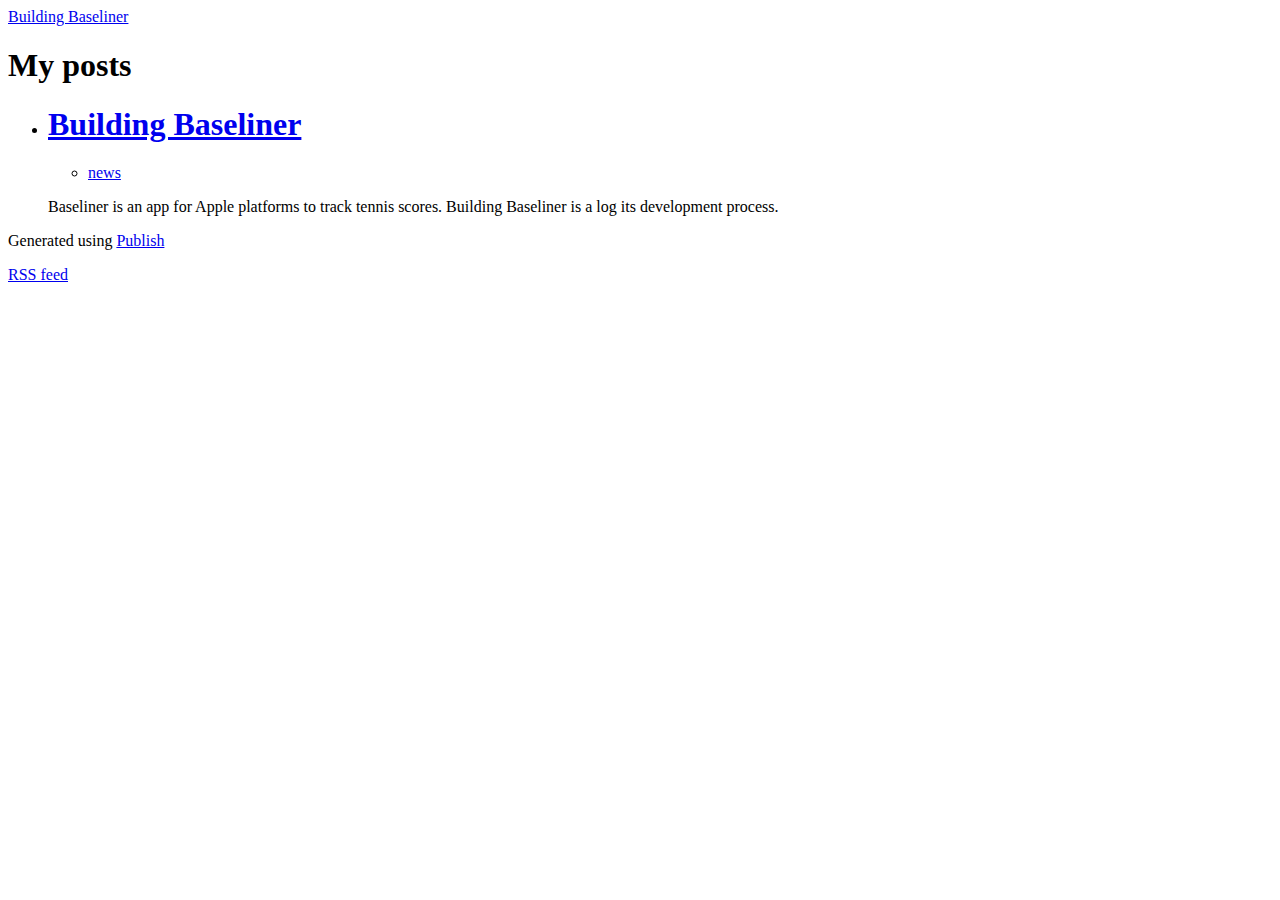
==== Output/logs/index.html @ 3b1daaea "Write initial explanatory post" ====
<!DOCTYPE html><html lang="en"><head><meta charset="UTF-8"/><meta name="og:site_name" content="Building Baseliner"/><link rel="canonical" href="https://www.baseliner.dev/logs"/><meta name="twitter:url" content="https://www.baseliner.dev/logs"/><meta name="og:url" content="https://www.baseliner.dev/logs"/><title>My posts | Building Baseliner</title><meta name="twitter:title" content="My posts | Building Baseliner"/><meta name="og:title" content="My posts | Building Baseliner"/><meta name="description" content="Building Baseliner is a diary of the the development of Baseliner, an app to track tennis scores."/><meta name="twitter:description" content="Building Baseliner is a diary of the the development of Baseliner, an app to track tennis scores."/><meta name="og:description" content="Building Baseliner is a diary of the the development of Baseliner, an app to track tennis scores."/><meta name="twitter:card" content="summary"/><link rel="stylesheet" href="/styles.css" type="text/css"/><meta name="viewport" content="width=device-width, initial-scale=1.0"/><link rel="shortcut icon" href="/images/favicon.png" type="image/png"/><link rel="alternate" href="/feed.rss" type="application/rss+xml" title="Subscribe to Building Baseliner"/></head><body><header><div class="wrapper"><a class="site-name" href="/">Building Baseliner</a></div></header><div class="wrapper"><h1>My posts</h1><ul class="item-list"><li><article><h1><a href="/logs/2020-02-03/announcement">Building Baseliner</a></h1><ul class="tag-list"><li><a href="/tags/news">news</a></li></ul><p>Baseliner is an app for Apple platforms to track tennis scores. Building Baseliner is a log its development process.</p></article></li></ul></div><footer><p>Generated using <a href="https://github.com/johnsundell/publish">Publish</a></p><p><a href="/feed.rss">RSS feed</a></p></footer></body></html>
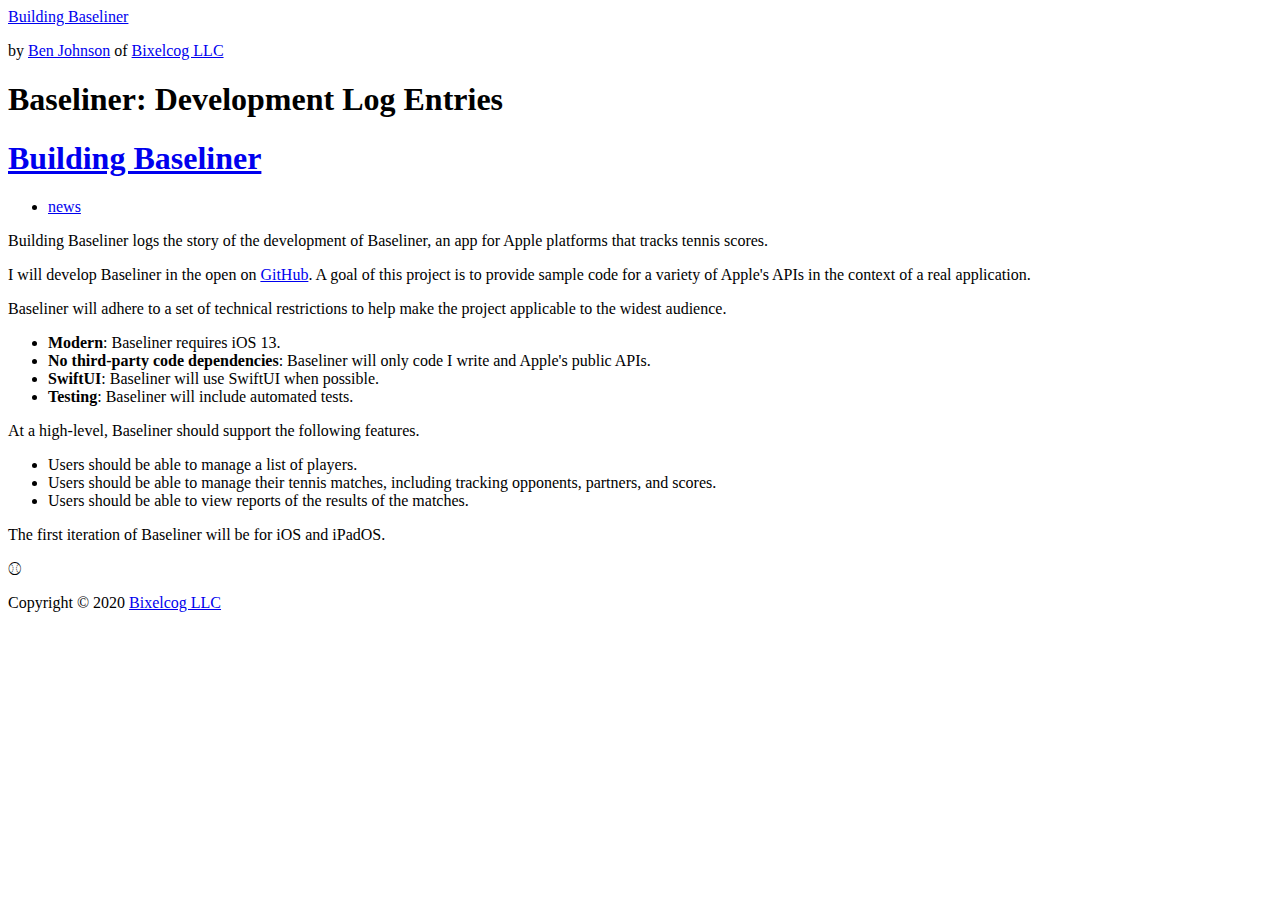
==== commit 3e82a874: "Improve layout for list of posts" ====
--- a/Output/logs/index.html
+++ b/Output/logs/index.html
@@ -1 +1 @@
-<!DOCTYPE html><html lang="en"><head><meta charset="UTF-8"/><meta name="og:site_name" content="Building Baseliner"/><link rel="canonical" href="https://www.baseliner.dev/logs"/><meta name="twitter:url" content="https://www.baseliner.dev/logs"/><meta name="og:url" content="https://www.baseliner.dev/logs"/><title>My posts | Building Baseliner</title><meta name="twitter:title" content="My posts | Building Baseliner"/><meta name="og:title" content="My posts | Building Baseliner"/><meta name="description" content="Building Baseliner is a diary of the the development of Baseliner, an app to track tennis scores."/><meta name="twitter:description" content="Building Baseliner is a diary of the the development of Baseliner, an app to track tennis scores."/><meta name="og:description" content="Building Baseliner is a diary of the the development of Baseliner, an app to track tennis scores."/><meta name="twitter:card" content="summary"/><link rel="stylesheet" href="/styles.css" type="text/css"/><meta name="viewport" content="width=device-width, initial-scale=1.0"/><link rel="shortcut icon" href="/images/favicon.png" type="image/png"/><link rel="alternate" href="/feed.rss" type="application/rss+xml" title="Subscribe to Building Baseliner"/></head><body><header><div class="wrapper"><a class="site-name" href="/">Building Baseliner</a></div></header><div class="wrapper"><h1>My posts</h1><ul class="item-list"><li><article><h1><a href="/logs/2020-02-03/announcement">Building Baseliner</a></h1><ul class="tag-list"><li><a href="/tags/news">news</a></li></ul><p>Baseliner is an app for Apple platforms to track tennis scores. Building Baseliner is a log its development process.</p></article></li></ul></div><footer><p>Generated using <a href="https://github.com/johnsundell/publish">Publish</a></p><p><a href="/feed.rss">RSS feed</a></p></footer></body></html>+<!DOCTYPE html><html lang="en"><head><meta charset="UTF-8"/><meta name="og:site_name" content="Building Baseliner"/><link rel="canonical" href="https://www.baseliner.dev/logs"/><meta name="twitter:url" content="https://www.baseliner.dev/logs"/><meta name="og:url" content="https://www.baseliner.dev/logs"/><title>Baseliner: Development Log Entries | Building Baseliner</title><meta name="twitter:title" content="Baseliner: Development Log Entries | Building Baseliner"/><meta name="og:title" content="Baseliner: Development Log Entries | Building Baseliner"/><meta name="description" content="Building Baseliner is a diary of the the development of Baseliner, an app to track tennis scores."/><meta name="twitter:description" content="Building Baseliner is a diary of the the development of Baseliner, an app to track tennis scores."/><meta name="og:description" content="Building Baseliner is a diary of the the development of Baseliner, an app to track tennis scores."/><meta name="twitter:card" content="summary"/><link rel="stylesheet" href="/styles.css" type="text/css"/><meta name="viewport" content="width=device-width, initial-scale=1.0"/><link rel="shortcut icon" href="/images/favicon.png" type="image/png"/><link rel="alternate" href="/feed.rss" type="application/rss+xml" title="Subscribe to Building Baseliner"/></head><body><header><div class="wrapper"><a class="site-name" href="/">Building Baseliner</a><p>by <a href="https://www.benrobjoh.com">Ben Johnson</a> of <a href="https://www.bixelcog.com">Bixelcog LLC</a></p></div></header><div class="wrapper"><h1>Baseliner: Development Log Entries</h1><div class="item-list"><article><h1><a href="/logs/2020-02-03/announcement">Building Baseliner</a></h1><ul class="tag-list"><li><a href="/tags/news">news</a></li></ul><div class="content"><p>Building Baseliner logs the story of the development of Baseliner, an app for Apple platforms that tracks tennis scores.</p><p>I will develop Baseliner in the open on <a href="https://github.com/Bixelcog/Baseliner">GitHub</a>. A goal of this project is to provide sample code for a variety of Apple's APIs in the context of a real application.</p><p>Baseliner will adhere to a set of technical restrictions to help make the project applicable to the widest audience.</p><ul><li><strong>Modern</strong>: Baseliner requires iOS 13.</li><li><strong>No third-party code dependencies</strong>: Baseliner will only code I write and Apple's public APIs.</li><li><strong>SwiftUI</strong>: Baseliner will use SwiftUI when possible.</li><li><strong>Testing</strong>: Baseliner will include automated tests.</li></ul><p>At a high-level, Baseliner should support the following features.</p><ul><li>Users should be able to manage a list of players.</li><li>Users should be able to manage their tennis matches, including tracking opponents, partners, and scores.</li><li>Users should be able to view reports of the results of the matches.</li></ul><p>The first iteration of Baseliner will be for iOS and iPadOS.</p></div><div class="item-end">⚾︎</div></article></div></div><footer><p>Copyright © 2020 <a href="https://www.bixelcog.com">Bixelcog LLC</a></p></footer></body></html>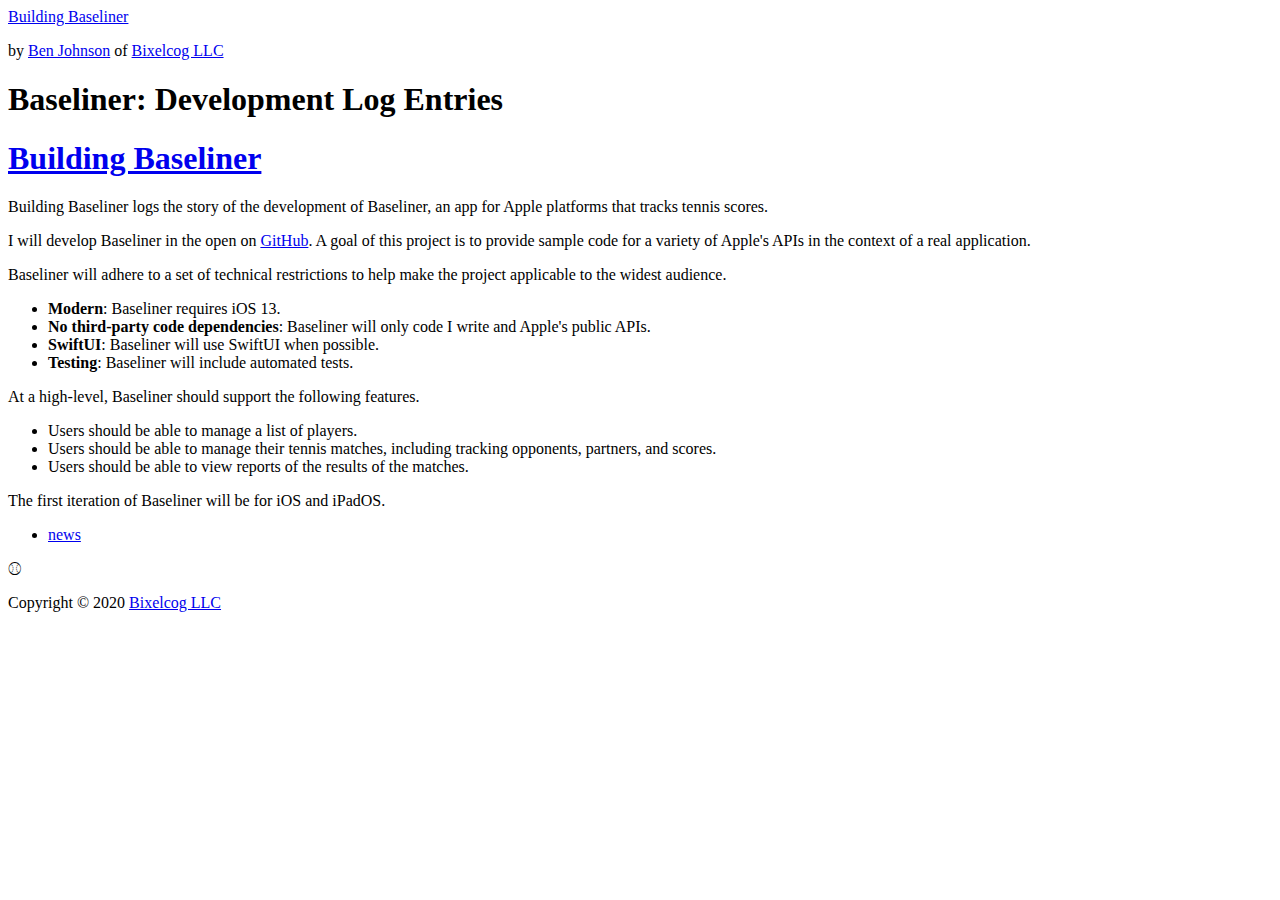
==== commit 929f4f70: "Update background colors" ====
--- a/Output/logs/index.html
+++ b/Output/logs/index.html
@@ -1 +1 @@
-<!DOCTYPE html><html lang="en"><head><meta charset="UTF-8"/><meta name="og:site_name" content="Building Baseliner"/><link rel="canonical" href="https://www.baseliner.dev/logs"/><meta name="twitter:url" content="https://www.baseliner.dev/logs"/><meta name="og:url" content="https://www.baseliner.dev/logs"/><title>Baseliner: Development Log Entries | Building Baseliner</title><meta name="twitter:title" content="Baseliner: Development Log Entries | Building Baseliner"/><meta name="og:title" content="Baseliner: Development Log Entries | Building Baseliner"/><meta name="description" content="Building Baseliner is a diary of the the development of Baseliner, an app to track tennis scores."/><meta name="twitter:description" content="Building Baseliner is a diary of the the development of Baseliner, an app to track tennis scores."/><meta name="og:description" content="Building Baseliner is a diary of the the development of Baseliner, an app to track tennis scores."/><meta name="twitter:card" content="summary"/><link rel="stylesheet" href="/styles.css" type="text/css"/><meta name="viewport" content="width=device-width, initial-scale=1.0"/><link rel="shortcut icon" href="/images/favicon.png" type="image/png"/><link rel="alternate" href="/feed.rss" type="application/rss+xml" title="Subscribe to Building Baseliner"/></head><body><header><div class="wrapper"><a class="site-name" href="/">Building Baseliner</a><p>by <a href="https://www.benrobjoh.com">Ben Johnson</a> of <a href="https://www.bixelcog.com">Bixelcog LLC</a></p></div></header><div class="wrapper"><h1>Baseliner: Development Log Entries</h1><div class="item-list"><article><h1><a href="/logs/2020-02-03/announcement">Building Baseliner</a></h1><ul class="tag-list"><li><a href="/tags/news">news</a></li></ul><div class="content"><p>Building Baseliner logs the story of the development of Baseliner, an app for Apple platforms that tracks tennis scores.</p><p>I will develop Baseliner in the open on <a href="https://github.com/Bixelcog/Baseliner">GitHub</a>. A goal of this project is to provide sample code for a variety of Apple's APIs in the context of a real application.</p><p>Baseliner will adhere to a set of technical restrictions to help make the project applicable to the widest audience.</p><ul><li><strong>Modern</strong>: Baseliner requires iOS 13.</li><li><strong>No third-party code dependencies</strong>: Baseliner will only code I write and Apple's public APIs.</li><li><strong>SwiftUI</strong>: Baseliner will use SwiftUI when possible.</li><li><strong>Testing</strong>: Baseliner will include automated tests.</li></ul><p>At a high-level, Baseliner should support the following features.</p><ul><li>Users should be able to manage a list of players.</li><li>Users should be able to manage their tennis matches, including tracking opponents, partners, and scores.</li><li>Users should be able to view reports of the results of the matches.</li></ul><p>The first iteration of Baseliner will be for iOS and iPadOS.</p></div><div class="item-end">⚾︎</div></article></div></div><footer><p>Copyright © 2020 <a href="https://www.bixelcog.com">Bixelcog LLC</a></p></footer></body></html>+<!DOCTYPE html><html lang="en"><head><meta charset="UTF-8"/><meta name="og:site_name" content="Building Baseliner"/><link rel="canonical" href="https://www.baseliner.dev/logs"/><meta name="twitter:url" content="https://www.baseliner.dev/logs"/><meta name="og:url" content="https://www.baseliner.dev/logs"/><title>Baseliner: Development Log Entries | Building Baseliner</title><meta name="twitter:title" content="Baseliner: Development Log Entries | Building Baseliner"/><meta name="og:title" content="Baseliner: Development Log Entries | Building Baseliner"/><meta name="description" content="Building Baseliner is a diary of the the development of Baseliner, an app to track tennis scores."/><meta name="twitter:description" content="Building Baseliner is a diary of the the development of Baseliner, an app to track tennis scores."/><meta name="og:description" content="Building Baseliner is a diary of the the development of Baseliner, an app to track tennis scores."/><meta name="twitter:card" content="summary"/><link rel="stylesheet" href="/styles.css" type="text/css"/><meta name="viewport" content="width=device-width, initial-scale=1.0"/><link rel="shortcut icon" href="/images/favicon.png" type="image/png"/><link rel="alternate" href="/feed.rss" type="application/rss+xml" title="Subscribe to Building Baseliner"/></head><body><header><div class="wrapper"><a class="site-name" href="/">Building Baseliner</a><p>by <a href="https://www.benrobjoh.com">Ben Johnson</a> of <a href="https://www.bixelcog.com">Bixelcog LLC</a></p></div></header><div class="wrapper"><h1>Baseliner: Development Log Entries</h1><div class="item-list"><article><h1><a href="/logs/2020-02-03/announcement">Building Baseliner</a></h1><div class="content"><p>Building Baseliner logs the story of the development of Baseliner, an app for Apple platforms that tracks tennis scores.</p><p>I will develop Baseliner in the open on <a href="https://github.com/Bixelcog/Baseliner">GitHub</a>. A goal of this project is to provide sample code for a variety of Apple's APIs in the context of a real application.</p><p>Baseliner will adhere to a set of technical restrictions to help make the project applicable to the widest audience.</p><ul><li><strong>Modern</strong>: Baseliner requires iOS 13.</li><li><strong>No third-party code dependencies</strong>: Baseliner will only code I write and Apple's public APIs.</li><li><strong>SwiftUI</strong>: Baseliner will use SwiftUI when possible.</li><li><strong>Testing</strong>: Baseliner will include automated tests.</li></ul><p>At a high-level, Baseliner should support the following features.</p><ul><li>Users should be able to manage a list of players.</li><li>Users should be able to manage their tennis matches, including tracking opponents, partners, and scores.</li><li>Users should be able to view reports of the results of the matches.</li></ul><p>The first iteration of Baseliner will be for iOS and iPadOS.</p></div><ul class="tag-list"><li><a href="/tags/news">news</a></li></ul><div class="item-end">⚾︎</div></article></div></div><footer><p>Copyright © 2020 <a href="https://www.bixelcog.com">Bixelcog LLC</a></p></footer></body></html>